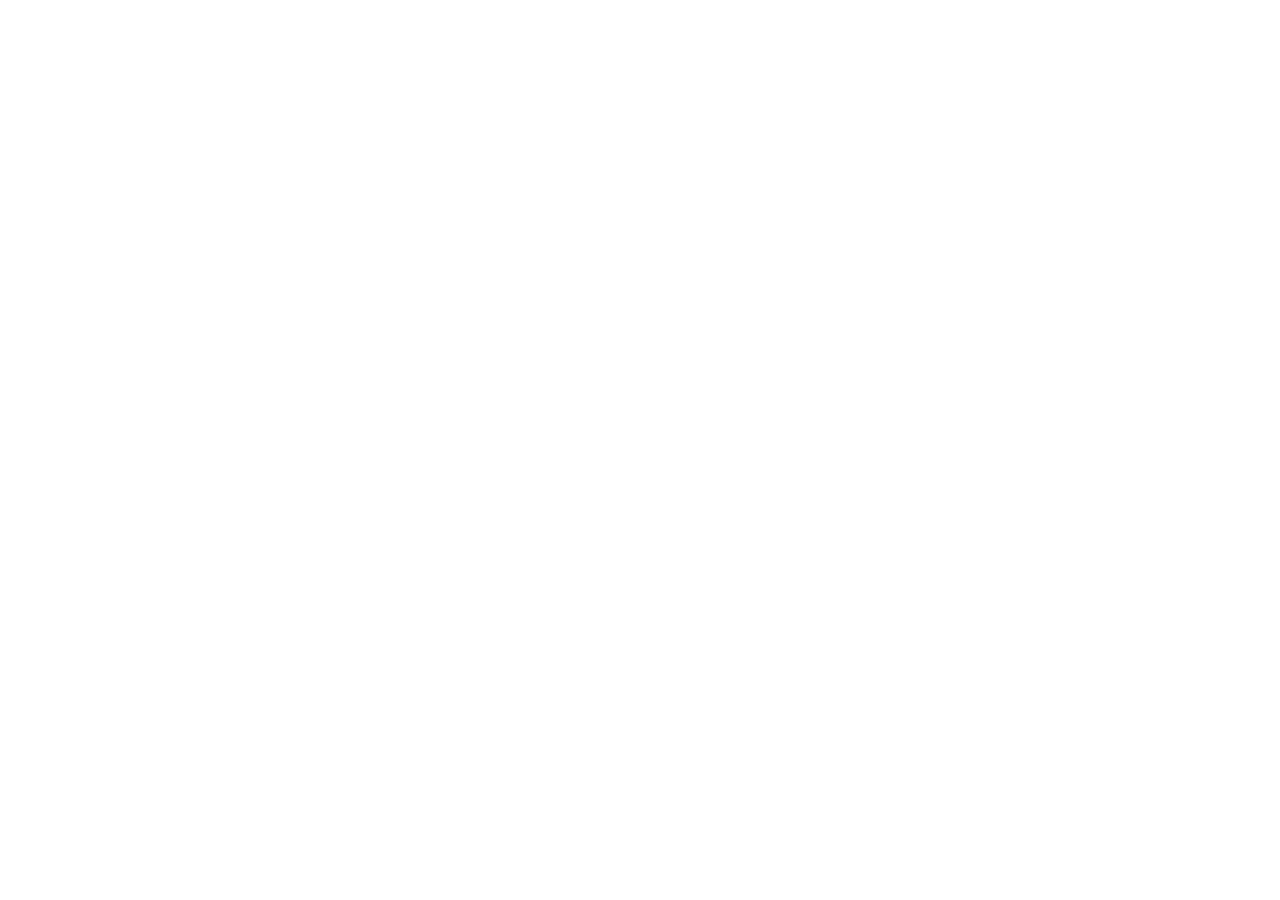
==== index.html @ 0bbe3342 "site built" ====
<!DOCTYPE html>
<html lang="en">
<head>
    <meta charset="UTF-8">
    <meta name="viewport" content="width=device-width, initial-scale=1.0">
    <title>Yew App</title>
    <link rel="stylesheet" href="static/style.css">
    <link rel="manifest" href="/manifest.json">
    <link rel="icon" href="/icons/icon-192x192.png" sizes="192x192" type="image/png">
</head>
<body>
    <div id="app"></div>
    <script type="module">
        import init from './pkg/yew_project.js';
        init();
    </script>
</body>
</html>
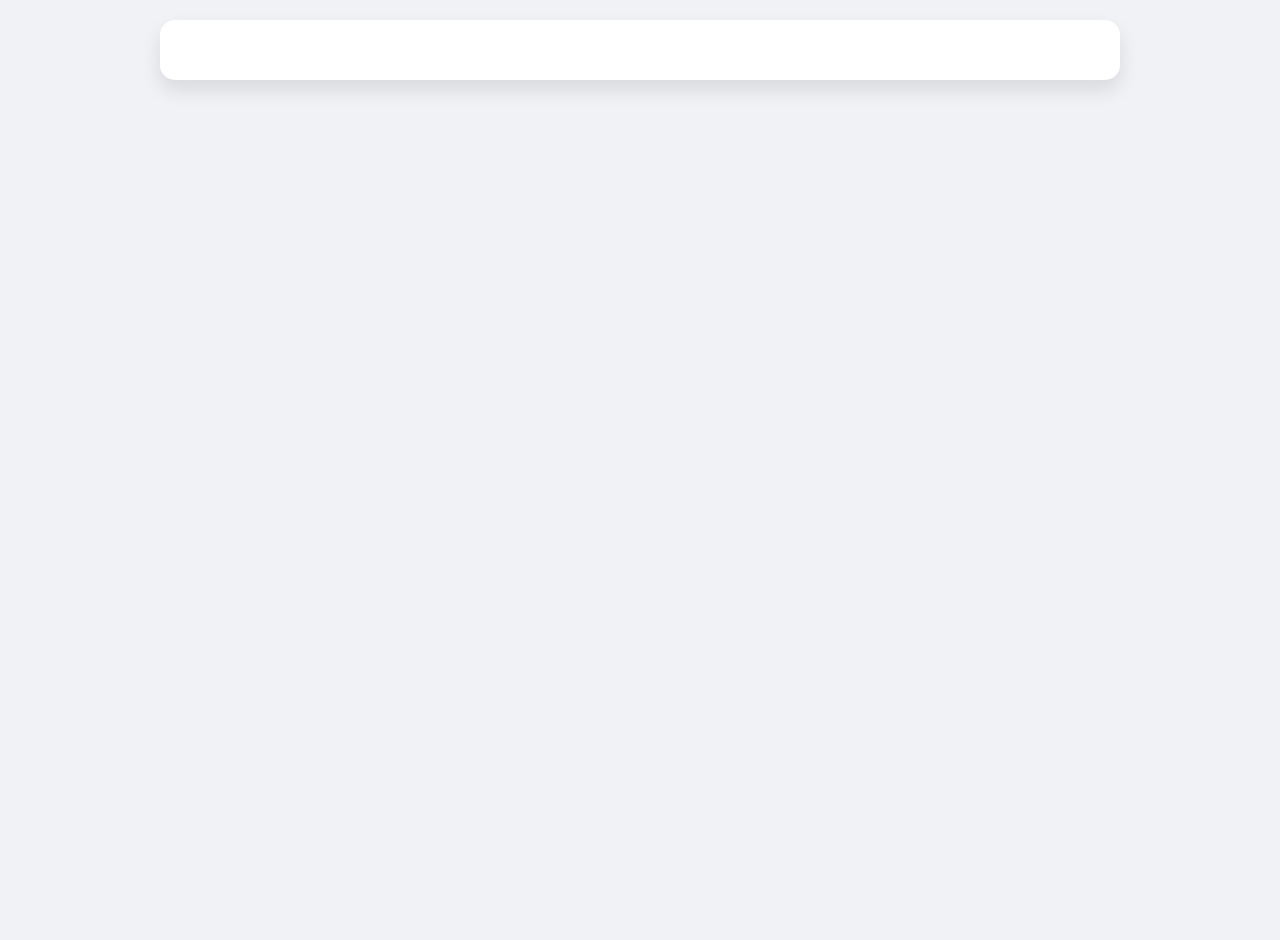
==== commit a6904f95: "Image centre, landscape & styling" ====
--- a/index.html
+++ b/index.html
@@ -9,7 +9,9 @@
     <link rel="icon" href="/icons/icon-192x192.png" sizes="192x192" type="image/png">
 </head>
 <body>
-    <div id="app"></div>
+    <div class="container">
+        <div id="app"></div>
+    </div>
     <script type="module">
         import init from './pkg/yew_project.js';
         init();
--- a/static/style.css
+++ b/static/style.css
@@ -0,0 +1,170 @@
+body {
+  font-family: "Comic Sans MS", cursive, sans-serif;
+  background-color: #F0F2F5;
+  color: #333;
+  margin: 0;
+  padding: 20px;
+  display: flex;
+  justify-content: center;
+  align-items: flex-start;
+  min-height: 100vh;
+}
+
+.container {
+  background-color: #fff;
+  padding: 30px;
+  border-radius: 15px;
+  box-shadow: 0 10px 20px rgba(0, 0, 0, 0.1);
+  text-align: center;
+  max-width: 900px;
+  width: 100%;
+}
+
+h1 {
+  color: #4CAF50;
+  margin-bottom: 20px;
+  font-size: 2.5em;
+  text-shadow: 2px 2px 4px rgba(0, 0, 0, 0.1);
+}
+
+h2 {
+  color: #2196F3;
+  margin-top: 30px;
+  margin-bottom: 15px;
+  font-size: 1.8em;
+}
+
+input[type=file] {
+  display: block;
+  margin: 15px auto;
+  padding: 10px;
+  border: 2px dashed #4CAF50;
+  border-radius: 10px;
+  background-color: rgb(249.18, 249.956, 251.12);
+  cursor: pointer;
+  width: fit-content;
+}
+
+img {
+  max-width: 100%;
+  height: auto;
+  border: 2px solid #FFC107;
+  border-radius: 10px;
+  margin-top: 20px;
+  box-shadow: 0 5px 10px rgba(0, 0, 0, 0.1);
+}
+
+.color-picker-group {
+  display: flex;
+  align-items: center;
+  justify-content: center;
+  margin-bottom: 10px;
+}
+
+input[type=color] {
+  -webkit-appearance: none;
+  -moz-appearance: none;
+  appearance: none;
+  border: none;
+  width: 50px;
+  height: 50px;
+  border-radius: 50%;
+  cursor: pointer;
+  margin: 0 10px;
+  box-shadow: 0 2px 5px rgba(0, 0, 0, 0.2);
+  transition: transform 0.2s ease-in-out;
+}
+input[type=color]::-webkit-color-swatch-wrapper {
+  padding: 0;
+}
+input[type=color]::-webkit-color-swatch {
+  border: none;
+  border-radius: 50%;
+}
+input[type=color]::-moz-color-swatch-wrapper {
+  padding: 0;
+}
+input[type=color]::-moz-color-swatch {
+  border: none;
+  border-radius: 50%;
+}
+input[type=color]:hover {
+  transform: scale(1.1);
+}
+
+button {
+  background-color: #2196F3;
+  color: white;
+  border: none;
+  padding: 12px 25px;
+  border-radius: 8px;
+  cursor: pointer;
+  font-size: 1.1em;
+  margin: 10px;
+  transition: background-color 0.3s ease, transform 0.2s ease;
+  box-shadow: 0 4px 8px rgba(0, 0, 0, 0.1);
+}
+button:hover {
+  background-color: rgb(11.5384615385, 124.0384615385, 213.4615384615);
+  transform: translateY(-2px);
+}
+button:disabled {
+  background-color: #cccccc;
+  cursor: not-allowed;
+  transform: none;
+  box-shadow: none;
+}
+
+button.delete-color {
+  background-color: #F44336;
+}
+button.delete-color:hover {
+  background-color: rgb(234.1839622642, 27.9622641509, 12.8160377358);
+}
+
+canvas {
+  border: 2px solid #4CAF50;
+  border-radius: 10px;
+  margin-top: 20px;
+  box-shadow: 0 5px 10px rgba(0, 0, 0, 0.1);
+  max-width: 100%;
+  height: auto;
+}
+
+.color-list {
+  display: flex;
+  flex-wrap: wrap;
+  justify-content: center;
+  gap: 15px;
+  margin-top: 20px;
+}
+
+.color-item {
+  display: flex;
+  align-items: center;
+  background-color: hsl(216, 20%, 100.0980392157%);
+  padding: 8px 15px;
+  border-radius: 25px;
+  box-shadow: 0 2px 5px rgba(0, 0, 0, 0.1);
+}
+
+@media (max-width: 768px) {
+  body {
+    padding: 10px;
+  }
+  .container {
+    padding: 20px;
+  }
+  h1 {
+    font-size: 2em;
+  }
+  h2 {
+    font-size: 1.5em;
+  }
+  button {
+    padding: 10px 20px;
+    font-size: 1em;
+  }
+}
+
+/*# sourceMappingURL=style.css.map */
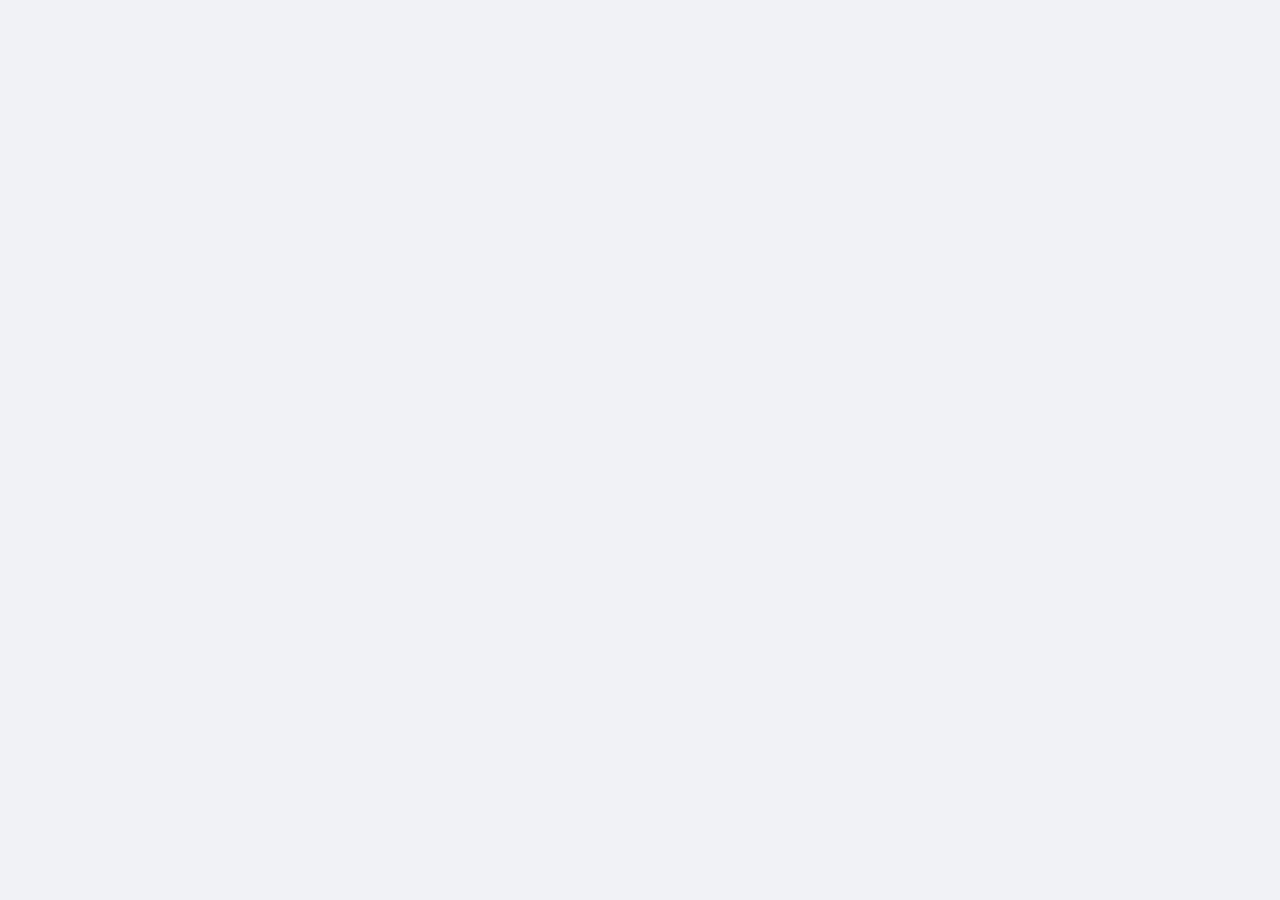
==== commit 631612f3: "web ready" ====
--- a/index.html
+++ b/index.html
@@ -3,10 +3,10 @@
 <head>
     <meta charset="UTF-8">
     <meta name="viewport" content="width=device-width, initial-scale=1.0">
-    <title>Yew App</title>
+    <title>Gem Art Generator</title>
     <link rel="stylesheet" href="static/style.css">
-    <link rel="manifest" href="/manifest.json">
-    <link rel="icon" href="/icons/icon-192x192.png" sizes="192x192" type="image/png">
+    <link rel="manifest" href="manifest.json">
+    <link rel="icon" href="icons/icon-192x192.png" sizes="192x192" type="image/png">
 </head>
 <body>
     <div class="container">
--- a/static/style.css
+++ b/static/style.css
@@ -3,42 +3,125 @@
   background-color: #F0F2F5;
   color: #333;
   margin: 0;
-  padding: 20px;
+  padding: 0;
   display: flex;
   justify-content: center;
   align-items: flex-start;
   min-height: 100vh;
 }
 
-.container {
+.main-container {
+  display: flex;
+  width: 100%;
+  min-height: 100vh;
+}
+@media (max-width: 768px) {
+  .main-container {
+    flex-direction: column;
+  }
+}
+
+.left-panel {
+  flex: 1;
   background-color: #fff;
-  padding: 30px;
-  border-radius: 15px;
-  box-shadow: 0 10px 20px rgba(0, 0, 0, 0.1);
-  text-align: center;
-  max-width: 900px;
+  padding: 20px;
+  box-shadow: 2px 0 5px rgba(0, 0, 0, 0.1);
+  display: flex;
+  flex-direction: column;
+  align-items: center;
+  height: 100vh; /* Ensure left panel takes full height */
+  box-sizing: border-box;
+}
+@media (max-width: 768px) {
+  .left-panel {
+    width: 100%;
+    box-shadow: 0 2px 5px rgba(0, 0, 0, 0.1);
+    min-height: unset; /* Reset for mobile */
+  }
+}
+
+.right-panel {
+  flex: 2;
+  display: flex;
+  justify-content: center;
+  align-items: center;
+  padding: 20px;
+  background-color: #F0F2F5;
+  box-sizing: border-box;
+  height: 100vh;
+}
+@media (max-width: 768px) {
+  .right-panel {
+    width: 100%;
+    padding: 10px;
+  }
+}
+
+.section {
   width: 100%;
+  margin-bottom: 20px;
+  padding: 10px;
+  border-radius: 8px;
+  background-color: rgb(249.18, 249.956, 251.12);
+  box-shadow: 0 2px 5px rgba(0, 0, 0, 0.1);
+}
+.section:last-child {
+  margin-bottom: 0;
+}
+
+.flex-row-around {
+  display: flex;
+  flex-direction: row;
+  justify-content: space-around;
+}
+
+.sort-buttons, .select-buttons {
+  display: flex;
+  justify-content: center;
+  font-size: small;
+  padding: 0 6px;
+}
+.sort-buttons button, .select-buttons button {
+  padding: 6px 12px;
+}
+
+.sort-buttons button {
+  background-color: #4cacaf;
+}
+.sort-buttons button:hover {
+  background-color: rgb(60.5577689243, 137.0517928287, 139.4422310757);
+}
+.sort-buttons button:disabled {
+  background-color: #cccccc;
+}
+
+.select-buttons button {
+  background-color: #e77b00;
+}
+.select-buttons button:hover {
+  background-color: rgb(180, 95.8441558442, 0);
+}
+
+.sort-buttons button, .select-buttons button {
+  margin: 5px;
 }
 
 h1 {
-  color: #4CAF50;
+  color: #4cacaf;
   margin-bottom: 20px;
   font-size: 2.5em;
   text-shadow: 2px 2px 4px rgba(0, 0, 0, 0.1);
 }
 
 h2 {
-  color: #2196F3;
-  margin-top: 30px;
-  margin-bottom: 15px;
-  font-size: 1.8em;
+  display: none; /* Hide step headings */
 }
 
 input[type=file] {
   display: block;
   margin: 15px auto;
   padding: 10px;
-  border: 2px dashed #4CAF50;
+  border: 2px dashed #4cacaf;
   border-radius: 10px;
   background-color: rgb(249.18, 249.956, 251.12);
   cursor: pointer;
@@ -48,7 +131,7 @@
 img {
   max-width: 100%;
   height: auto;
-  border: 2px solid #FFC107;
+  border: 2px solid #e77b00;
   border-radius: 10px;
   margin-top: 20px;
   box-shadow: 0 5px 10px rgba(0, 0, 0, 0.1);
@@ -123,29 +206,167 @@
 }
 
 canvas {
-  border: 2px solid #4CAF50;
+  border: 2px solid #4cacaf;
   border-radius: 10px;
-  margin-top: 20px;
   box-shadow: 0 5px 10px rgba(0, 0, 0, 0.1);
   max-width: 100%;
-  height: auto;
-}
-
-.color-list {
-  display: flex;
-  flex-wrap: wrap;
-  justify-content: center;
-  gap: 15px;
+  max-height: 100%;
+}
+
+.colours {
+  flex-grow: 1;
+  overflow-y: auto;
+  display: flex;
+  flex-direction: column;
+  align-items: center;
+}
+
+.text-output-container {
+  width: calc(100% - 22px);
+  min-height: 30px;
+  max-height: 150px;
+  border: 1px solid #ddd;
+  border-radius: 8px;
+  padding: 10px;
   margin-top: 20px;
+  background-color: #f9f9f9;
+  overflow-y: auto;
+  white-space: pre-wrap;
+}
+.text-output-container:empty {
+  display: none;
+}
+
+.gem-count-line {
+  display: flex;
+  align-items: center;
+  margin-bottom: 5px;
+}
+
+.gem-count-circle {
+  width: 25px;
+  height: 25px;
+  border-radius: 50%;
+  border: 1px solid black;
+  display: inline-flex;
+  align-items: center;
+  justify-content: center;
+  margin-right: 10px;
+  color: white;
+  font-weight: bolder;
+  font-size: small;
+  text-shadow: 0 0 2px rgba(0, 0, 0, 0.5);
+  -webkit-text-stroke: 0.5px black;
+}
+
+.color-grid {
+  display: grid;
+  grid-template-columns: repeat(auto-fill, minmax(60px, 1fr));
+  width: calc(100% - 22px); /* Adjust to fill section */
+  gap: 10px;
+  margin-top: 20px;
+  padding: 10px;
+  border: 1px solid #ddd;
+  border-radius: 8px;
+  flex-grow: 1; /* Allow color grid to grow and take available space */
+  overflow-y: auto;
+  background-color: #f9f9f9;
 }
 
 .color-item {
   display: flex;
-  align-items: center;
-  background-color: hsl(216, 20%, 100.0980392157%);
-  padding: 8px 15px;
-  border-radius: 25px;
-  box-shadow: 0 2px 5px rgba(0, 0, 0, 0.1);
+  flex-direction: column;
+  align-items: center;
+  justify-content: center;
+  padding: 5px;
+  border-radius: 5px;
+  cursor: pointer;
+  border: 2px solid transparent;
+  transition: all 0.2s ease-in-out;
+  font-size: 0.8em;
+  font-weight: bold;
+  color: #fff; /* Default text color for contrast */
+  text-shadow: 1px 1px 3px rgba(0, 0, 0, 0.8);
+}
+.color-item.selected {
+  border-color: #2196F3;
+  box-shadow: 0 0 0 1px #2196F3, 0 2px 5px rgba(0, 0, 0, 0.2);
+  transform: scale(1.05);
+}
+.color-item:hover:not(.selected) {
+  transform: translateY(-2px);
+  box-shadow: 0 2px 5px rgba(0, 0, 0, 0.2);
+}
+
+.settings-button {
+  padding: 12px 25px;
+  margin: 10px;
+  font-size: 1.3em;
+  background-color: rgba(0, 0, 0, 0);
+  box-shadow: 0 4px 8px rgba(0, 0, 0, 0);
+}
+
+.settings input[type=number] {
+  width: 6em;
+}
+.settings .setting {
+  margin: 0.5em 0;
+}
+.settings .setting label, .settings .setting a {
+  padding: 0 0.4em;
+}
+
+.help-icon {
+  display: inline-flex;
+  justify-content: center;
+  align-items: center;
+  width: 20px;
+  height: 20px;
+  border-radius: 50%;
+  background-color: #4cacaf;
+  color: white;
+  font-weight: bold;
+  cursor: pointer;
+  margin-left: 10px;
+  font-size: 0.8em;
+}
+
+.page-sizing-input-group {
+  position: relative;
+  display: flex;
+  align-items: center;
+  width: fit-content;
+}
+
+.help-modal {
+  position: absolute;
+  background-color: white;
+  border: 1px solid #ddd;
+  padding: 10px;
+  border-radius: 8px;
+  box-shadow: 0 4px 8px rgba(0, 0, 0, 0.1);
+  z-index: 100;
+  top: 50%;
+  left: calc(100% + 10px);
+  transform: translateY(-1em);
+  white-space: nowrap;
+}
+
+.help-modal h3 {
+  margin-top: 0;
+  font-size: 1em;
+  color: #4cacaf;
+}
+
+.help-modal ul {
+  list-style: none;
+  padding: 0;
+  margin: 0;
+}
+
+.help-modal li {
+  margin-bottom: 5px;
+  font-size: 0.9em;
 }
 
 @media (max-width: 768px) {
@@ -158,13 +379,17 @@
   h1 {
     font-size: 2em;
   }
-  h2 {
-    font-size: 1.5em;
-  }
   button {
     padding: 10px 20px;
     font-size: 1em;
   }
+  .colours {
+    max-height: 40vh;
+  }
+  .help-modal {
+    left: calc(100% + 10px);
+    transform: translateY(1em) translateX(-100%);
+  }
 }
 
 /*# sourceMappingURL=style.css.map */
